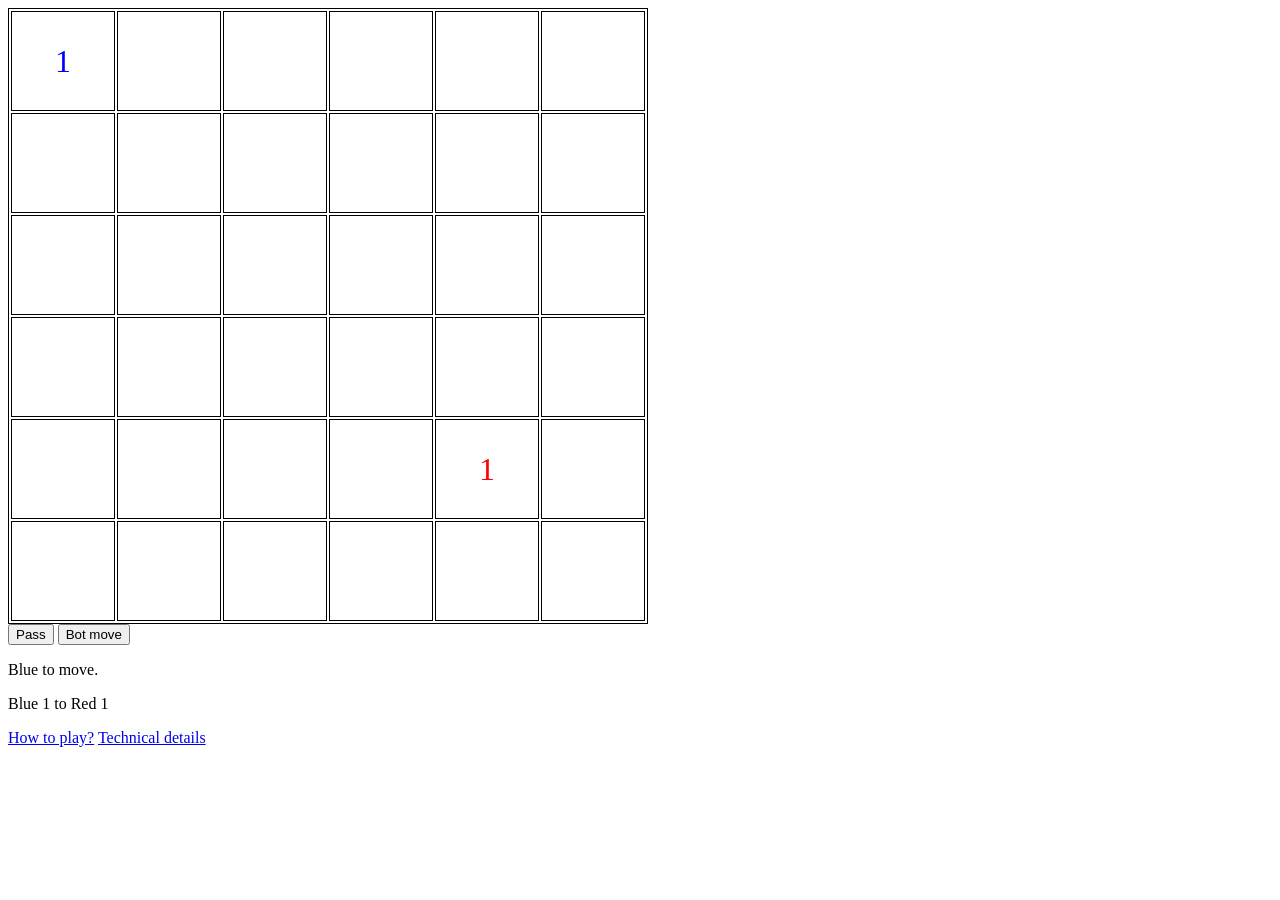
==== index.html @ 2be1c4be "Add files via upload" ====
<!DOCTYPE html>
<html>
    <style>
        table, th, td {
            border:1px solid black;
        }
        td {
            text-align:center;
            font-size:32px;
            width:100px;
        }
    </style>
    <body>
        <table>
            <tr style="height:100px">
                <td id="0" onclick="readUI(0)"></td>
                <td id="1" onclick="readUI(1)"></td>
                <td id="2" onclick="readUI(2)"></td>
                <td id="3" onclick="readUI(3)"></td>
                <td id="4" onclick="readUI(4)"></td>
                <td id="5" onclick="readUI(5)"></td>
            </tr>
            <tr style="height:100px">
                <td id="6" onclick="readUI(6)"></td>
                <td id="7" onclick="readUI(7)"></td>
                <td id="8" onclick="readUI(8)"></td>
                <td id="9" onclick="readUI(9)"></td>
                <td id="10" onclick="readUI(10)"></td>
                <td id="11" onclick="readUI(11)"></td>
            </tr>
            <tr style="height:100px">
                <td id="12" onclick="readUI(12)"></td>
                <td id="13" onclick="readUI(13)"></td>
                <td id="14" onclick="readUI(14)"></td>
                <td id="15" onclick="readUI(15)"></td>
                <td id="16" onclick="readUI(16)"></td>
                <td id="17" onclick="readUI(17)"></td>
            </tr>
            <tr style="height:100px">
                <td id="18" onclick="readUI(18)"></td>
                <td id="19" onclick="readUI(19)"></td>
                <td id="20" onclick="readUI(20)"></td>
                <td id="21" onclick="readUI(21)"></td>
                <td id="22" onclick="readUI(22)"></td>
                <td id="23" onclick="readUI(23)"></td>
            </tr>
            <tr style="height:100px">
                <td id="24" onclick="readUI(24)"></td>
                <td id="25" onclick="readUI(25)"></td>
                <td id="26" onclick="readUI(26)"></td>
                <td id="27" onclick="readUI(27)"></td>
                <td id="28" onclick="readUI(28)"></td>
                <td id="29" onclick="readUI(29)"></td>
            </tr>
            <tr style="height:100px">
                <td id="30" onclick="readUI(30)"></td>
                <td id="31" onclick="readUI(31)"></td>
                <td id="32" onclick="readUI(32)"></td>
                <td id="33" onclick="readUI(33)"></td>
                <td id="34" onclick="readUI(34)"></td>
                <td id="35" onclick="readUI(35)"></td>
            </tr>
        </table>
        <button onclick="readUI(-1)">Pass</button>
        <button onclick="mcts(30000)">Bot move</button>
        <p id="Move"></p>
        <p id="Score"></p>
        <p id="Result"></p>
        <a href="Rules.html">How to play?</a>
        <a href="Technical.html">Technical details</a>
        <script src="Logic.js"></script>
    </body>
</html>
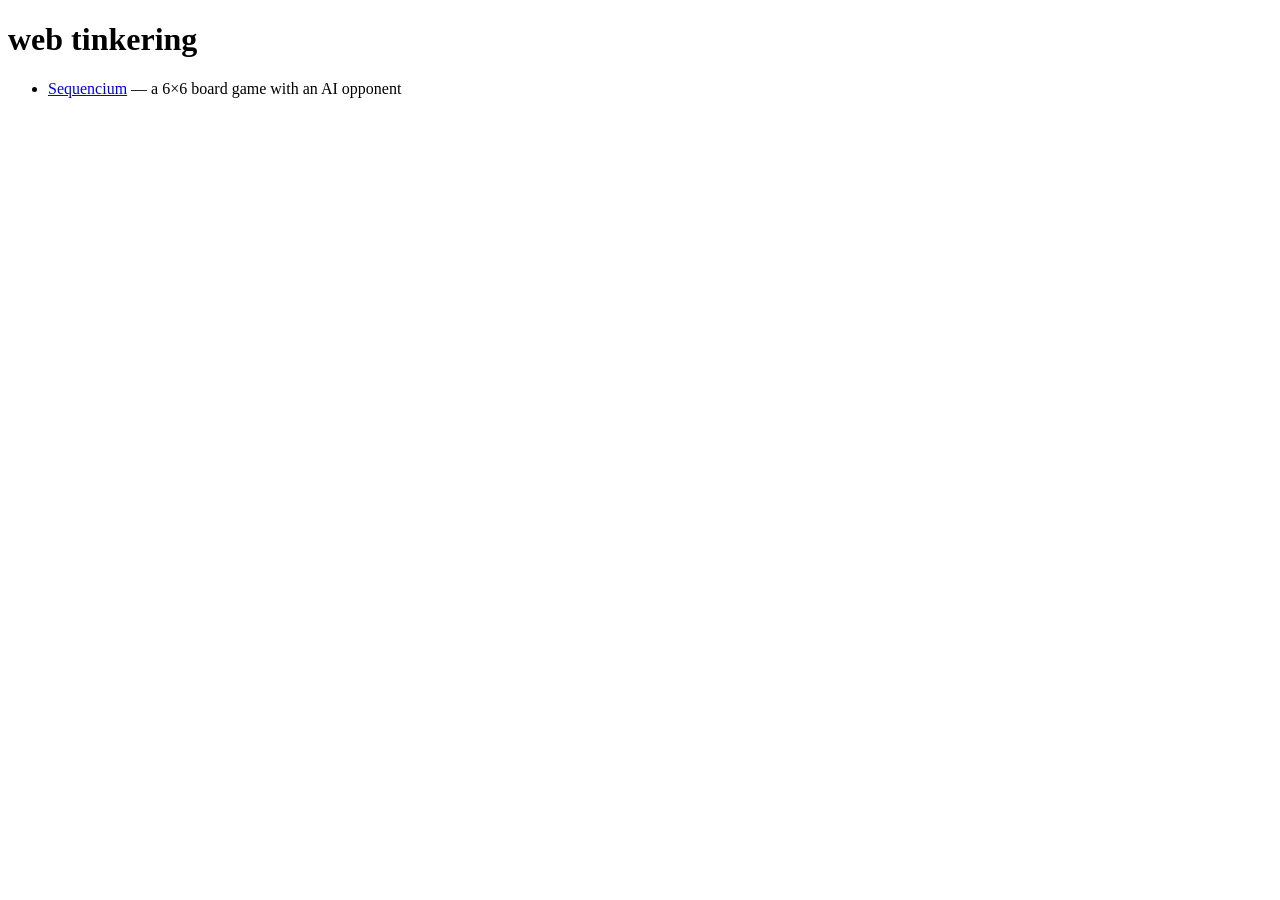
==== commit 01594ff3: "move sequencium to subpage" ====
--- a/index.html
+++ b/index.html
@@ -1,73 +1,9 @@
-<!DOCTYPE html>
-<html>
-    <style>
-        table, th, td {
-            border:1px solid black;
-        }
-        td {
-            text-align:center;
-            font-size:32px;
-            width:100px;
-        }
-    </style>
-    <body>
-        <table>
-            <tr style="height:100px">
-                <td id="0" onclick="readUI(0)"></td>
-                <td id="1" onclick="readUI(1)"></td>
-                <td id="2" onclick="readUI(2)"></td>
-                <td id="3" onclick="readUI(3)"></td>
-                <td id="4" onclick="readUI(4)"></td>
-                <td id="5" onclick="readUI(5)"></td>
-            </tr>
-            <tr style="height:100px">
-                <td id="6" onclick="readUI(6)"></td>
-                <td id="7" onclick="readUI(7)"></td>
-                <td id="8" onclick="readUI(8)"></td>
-                <td id="9" onclick="readUI(9)"></td>
-                <td id="10" onclick="readUI(10)"></td>
-                <td id="11" onclick="readUI(11)"></td>
-            </tr>
-            <tr style="height:100px">
-                <td id="12" onclick="readUI(12)"></td>
-                <td id="13" onclick="readUI(13)"></td>
-                <td id="14" onclick="readUI(14)"></td>
-                <td id="15" onclick="readUI(15)"></td>
-                <td id="16" onclick="readUI(16)"></td>
-                <td id="17" onclick="readUI(17)"></td>
-            </tr>
-            <tr style="height:100px">
-                <td id="18" onclick="readUI(18)"></td>
-                <td id="19" onclick="readUI(19)"></td>
-                <td id="20" onclick="readUI(20)"></td>
-                <td id="21" onclick="readUI(21)"></td>
-                <td id="22" onclick="readUI(22)"></td>
-                <td id="23" onclick="readUI(23)"></td>
-            </tr>
-            <tr style="height:100px">
-                <td id="24" onclick="readUI(24)"></td>
-                <td id="25" onclick="readUI(25)"></td>
-                <td id="26" onclick="readUI(26)"></td>
-                <td id="27" onclick="readUI(27)"></td>
-                <td id="28" onclick="readUI(28)"></td>
-                <td id="29" onclick="readUI(29)"></td>
-            </tr>
-            <tr style="height:100px">
-                <td id="30" onclick="readUI(30)"></td>
-                <td id="31" onclick="readUI(31)"></td>
-                <td id="32" onclick="readUI(32)"></td>
-                <td id="33" onclick="readUI(33)"></td>
-                <td id="34" onclick="readUI(34)"></td>
-                <td id="35" onclick="readUI(35)"></td>
-            </tr>
-        </table>
-        <button onclick="readUI(-1)">Pass</button>
-        <button onclick="mcts(30000)">Bot move</button>
-        <p id="Move"></p>
-        <p id="Score"></p>
-        <p id="Result"></p>
-        <a href="Rules.html">How to play?</a>
-        <a href="Technical.html">Technical details</a>
-        <script src="Logic.js"></script>
-    </body>
-</html>+<!DOCTYPE html>
+<html>
+    <body>
+        <h1>web tinkering</h1>
+        <ul>
+            <li><a href="sequencium/Game.html">Sequencium</a> — a 6×6 board game with an AI opponent</li>
+        </ul>
+    </body>
+</html>
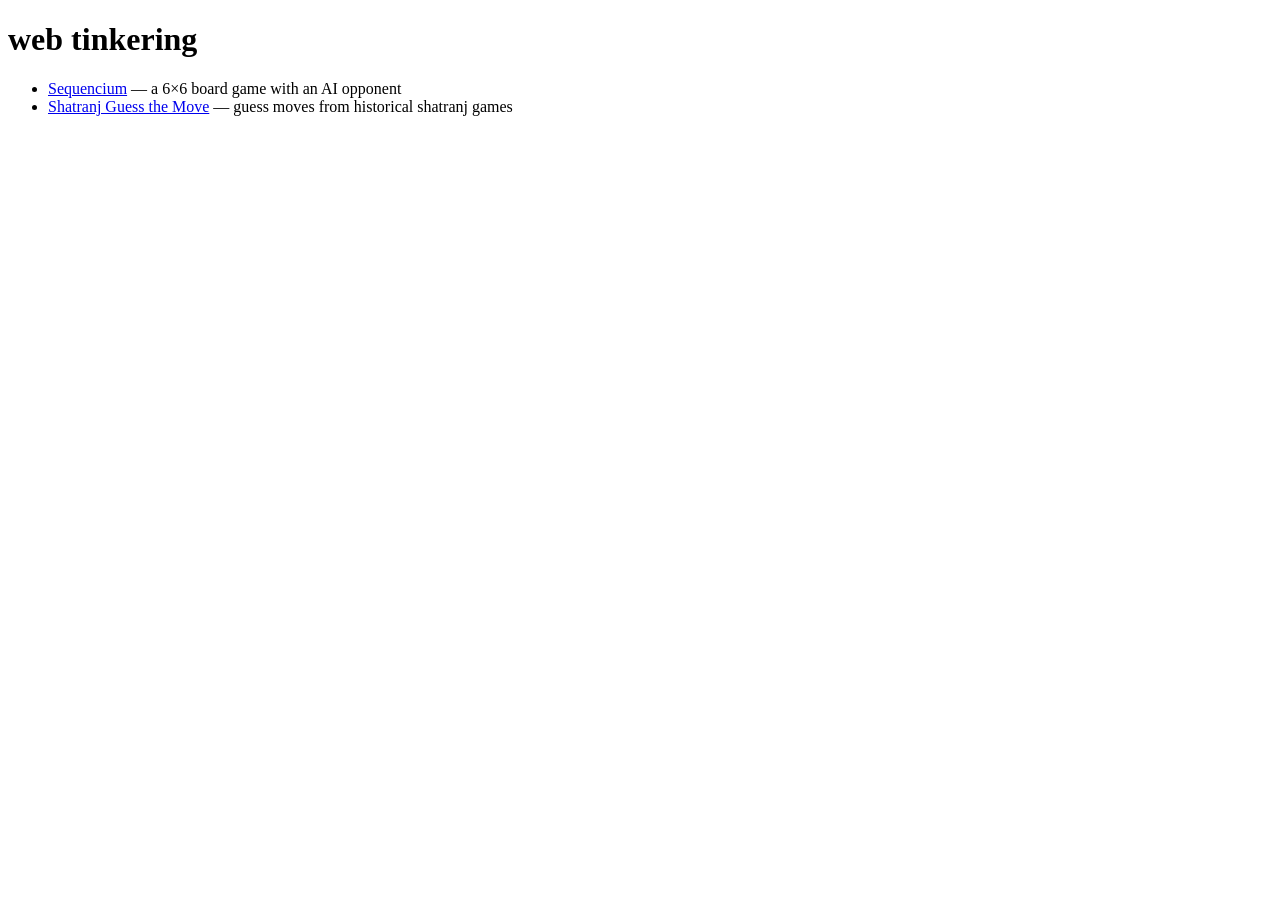
==== commit d4a5f848: "Add improved shatranj guess the move Much better click handling Color selection On-screen accuracy d" ====
--- a/index.html
+++ b/index.html
@@ -4,6 +4,7 @@
         <h1>web tinkering</h1>
         <ul>
             <li><a href="sequencium/Game.html">Sequencium</a> — a 6×6 board game with an AI opponent</li>
+            <li><a href="shatranj/main.html">Shatranj Guess the Move</a> — guess moves from historical shatranj games</li>
         </ul>
     </body>
 </html>
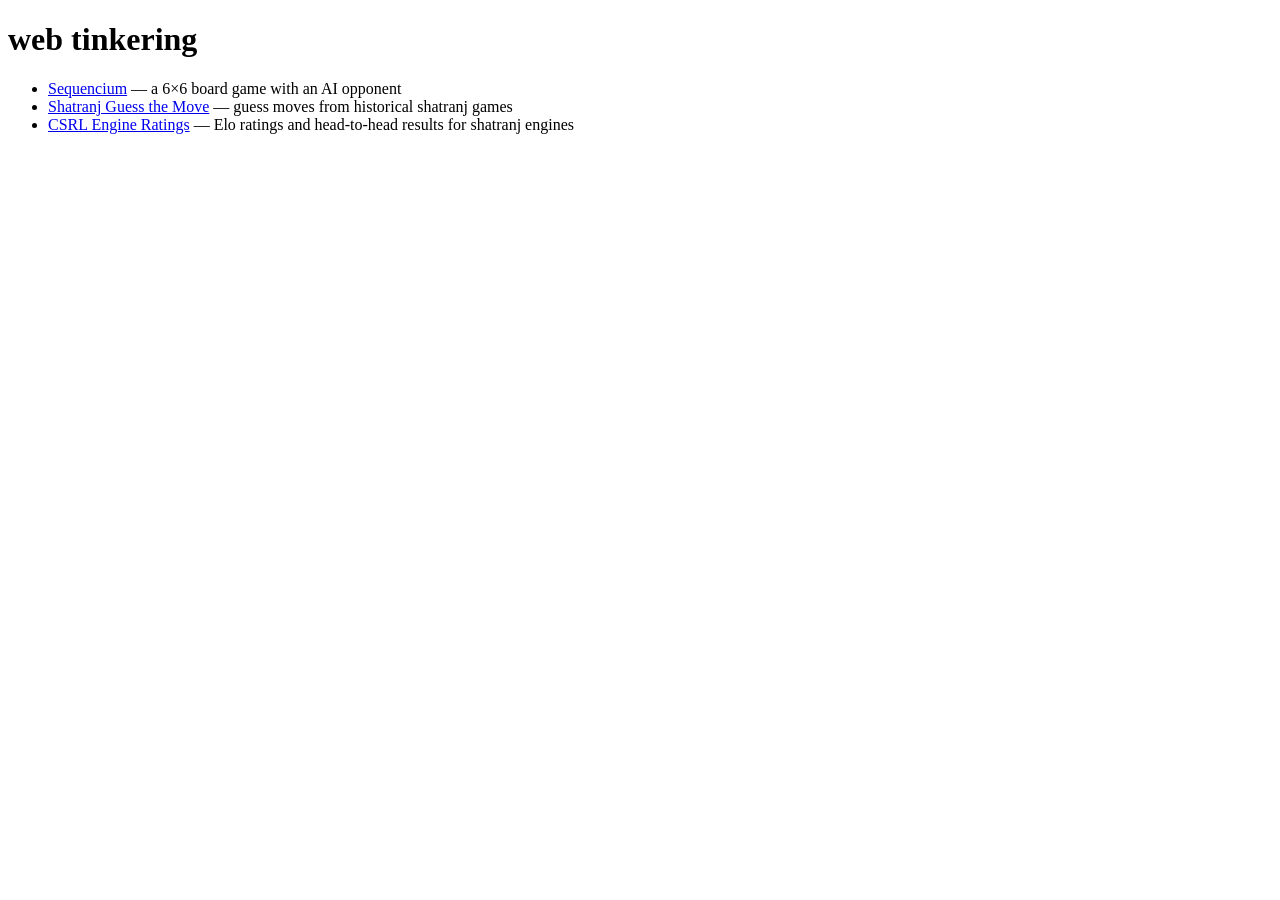
==== commit 8be0e5ba: "add basic CSRL webpage" ====
--- a/index.html
+++ b/index.html
@@ -5,6 +5,7 @@
         <ul>
             <li><a href="sequencium/Game.html">Sequencium</a> — a 6×6 board game with an AI opponent</li>
             <li><a href="shatranj/main.html">Shatranj Guess the Move</a> — guess moves from historical shatranj games</li>
+            <li><a href="ratings/main.html">CSRL Engine Ratings</a> — Elo ratings and head-to-head results for shatranj engines</li>
         </ul>
     </body>
 </html>
